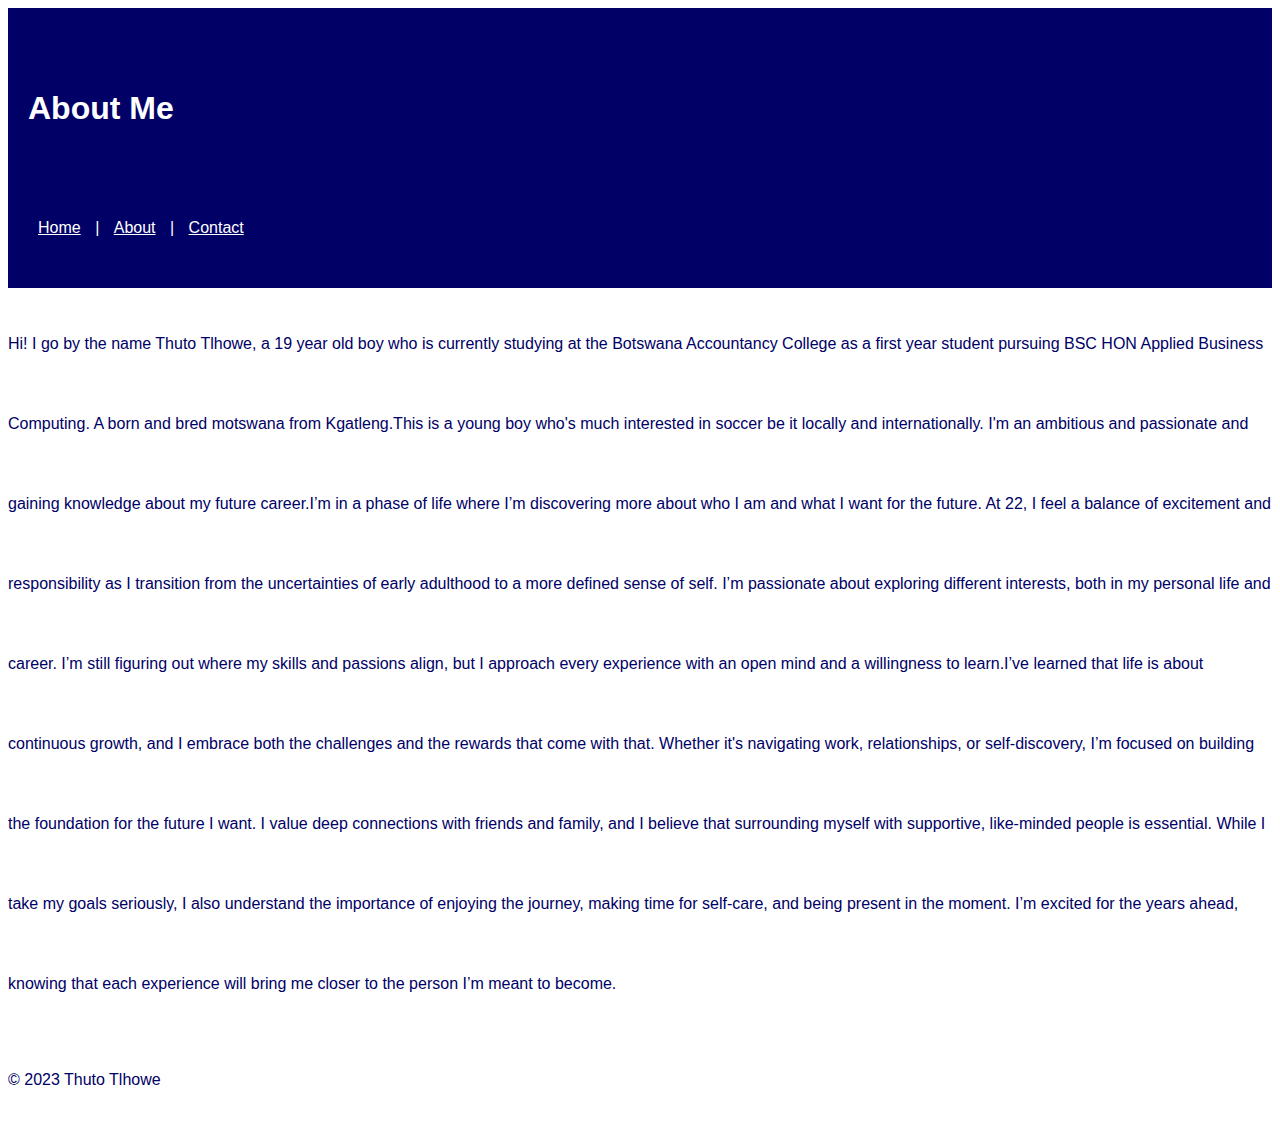
==== about.html @ 8b999d7c "Update about.html" ====
<!DOCTYPE html>

<html lang="en">

<head>

<meta charset="UTF-8">

<meta name="viewport" content="width=device-width, initial-scale=1.0">

<title>About Me</title>

  <link rel="stylesheet" href="styles.css">


</head>

<body>

<header>

<h1>About Me</h1> 

<nav>

<a href="index.html">Home</a> |

<a href="about.html">About</a> |

<a href="contact.html">Contact</a>

</nav>

</header>

  <main>

<p>Hi! I go by the name Thuto Tlhowe, a 19 year old boy who is currently studying at the Botswana Accountancy College as a first year student pursuing BSC HON Applied Business Computing. 
  A born and bred motswana from Kgatleng.This is a young boy who's much interested in soccer be it locally and internationally. I'm an ambitious and passionate and gaining knowledge about 
  my future career.I’m in a phase of life where I’m discovering more about who I am and what I want for the future. At 22, I feel a balance of excitement and responsibility as I transition
  from the uncertainties of early adulthood to a more defined sense of self. I’m passionate about exploring different interests, both in my personal life and career. I’m still figuring out
  where my skills and passions align, but I approach every experience with an open mind and a willingness to learn.I’ve learned that life is about continuous growth, and I embrace both the
  challenges and the rewards that come with that. Whether it's navigating work, relationships, or self-discovery, I’m focused on building the foundation for the future I want. I value deep
  connections with friends and family, and I believe that surrounding myself with supportive, like-minded people is essential. While I take my goals seriously, I also understand the importance
  of enjoying the journey, making time for self-care, and being present in the moment. I’m excited for the years ahead, knowing that each experience will bring me closer to the person I’m
  meant to become.</p>
                        

</main>


<footer>

<p>&copy; 2023 Thuto Tlhowe</p>

</footer>

</body>

</html>
---- styles.css ----
body {

font-family: Arial, sans-serif;

color:  #000066;

background-color: #A000066;

margin: 6;

padding: 6;

line-height: 5.0;

header {

background-color: #000066;

color: white;

padding: 20px;

text-align: left;

}


header h1 {

margin: 0;

}


nav a {

color: white;

text-decoration: bold;

margin: 0 10px;

}

 nav a:hover {

text-decoration: underline;

   main {

padding: 20px;

max-width: 800px;

margin: 0 auto;

}


main img {

max-width: 50%;

height: small;

display: circle;

margin: 20px 0;

footer {

background-color: #000066;

color: white;

text-align: center;

padding: 10px;

position: fixed;

bottom: 0;

width: 100%;

}

p {

font-size: 6.6em;

}


a {

color: #000066;

text-decoration: none;

}


a:hover {

text-decoration: underline;

}

img {

border: 5px solid #000066;

border-radius: 10px;

}

  
main a[href^="mailto:"] {

color: #ff5722;

font-weight: bold;

}
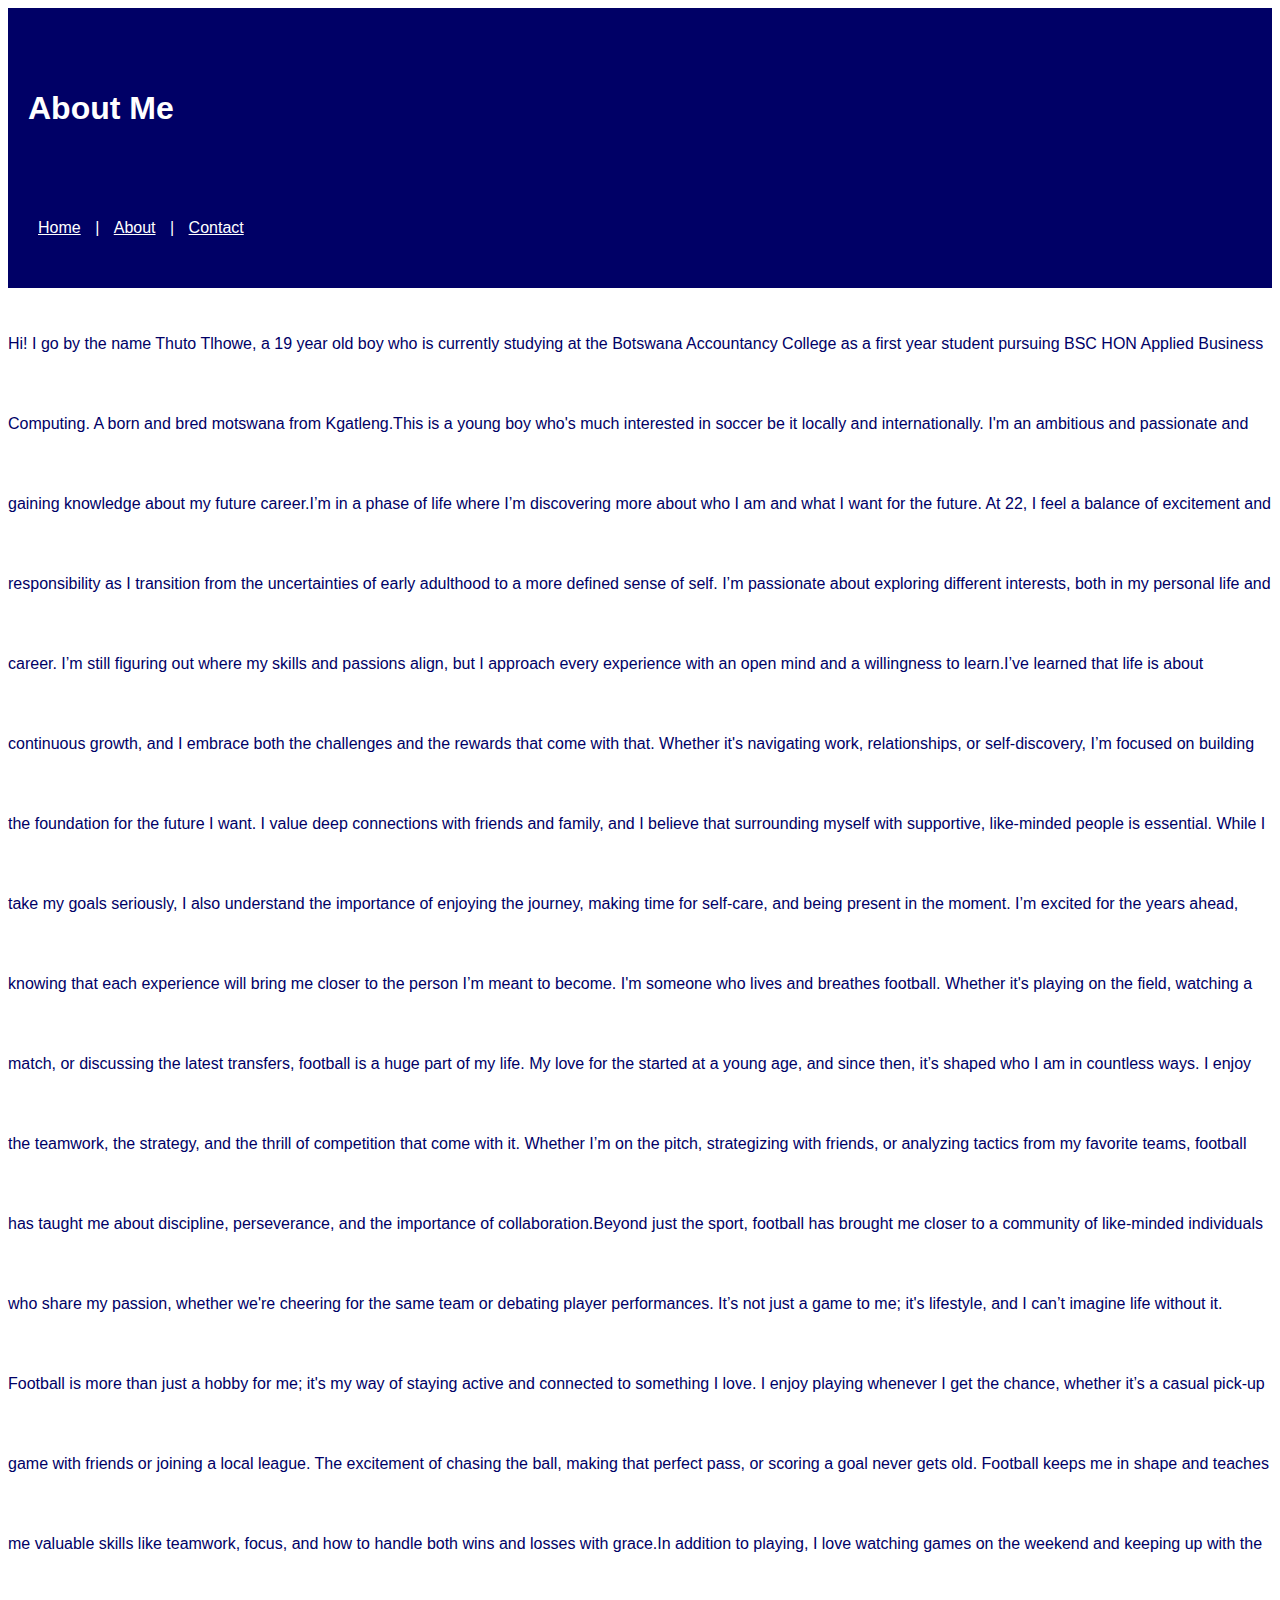
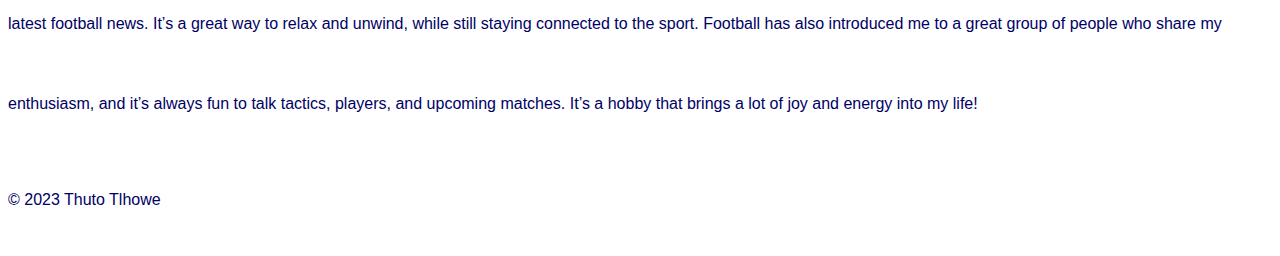
==== commit b8a20ca3: "Update about.html" ====
--- a/about.html
+++ b/about.html
@@ -43,7 +43,19 @@
   challenges and the rewards that come with that. Whether it's navigating work, relationships, or self-discovery, I’m focused on building the foundation for the future I want. I value deep
   connections with friends and family, and I believe that surrounding myself with supportive, like-minded people is essential. While I take my goals seriously, I also understand the importance
   of enjoying the journey, making time for self-care, and being present in the moment. I’m excited for the years ahead, knowing that each experience will bring me closer to the person I’m
-  meant to become.</p>
+  meant to become.
+
+  I'm someone who lives and breathes football. Whether it's playing on the field, watching a match, or discussing the latest transfers, football is a huge part of my life. My love for the 
+  started at a young age, and since then, it’s shaped who I am in countless ways. I enjoy the teamwork, the strategy, and the thrill of competition that come with it. Whether I’m on the pitch,
+  strategizing with friends, or analyzing tactics from my favorite teams, football has taught me about discipline, perseverance, and the importance of collaboration.Beyond just the sport, football
+  has brought me closer to a community of like-minded individuals who share my passion, whether we're cheering for the same team or debating player performances. It’s not just a game to me; it's 
+  lifestyle, and I can’t imagine life without it.
+
+  Football is more than just a hobby for me; it's my way of staying active and connected to something I love. I enjoy playing whenever I get the chance, whether it’s a casual pick-up game with friends
+  or joining a local league. The excitement of chasing the ball, making that perfect pass, or scoring a goal never gets old. Football keeps me in shape and teaches me valuable skills like teamwork, focus,
+  and how to handle both wins and losses with grace.In addition to playing, I love watching games on the weekend and keeping up with the latest football news. It’s a great way to relax and unwind, while
+  still staying connected to the sport. Football has also introduced me to a great group of people who share my enthusiasm, and it’s always fun to talk tactics, players, and upcoming matches. It’s a hobby
+  that brings a lot of joy and energy into my life!</p>
                         
 
 </main>
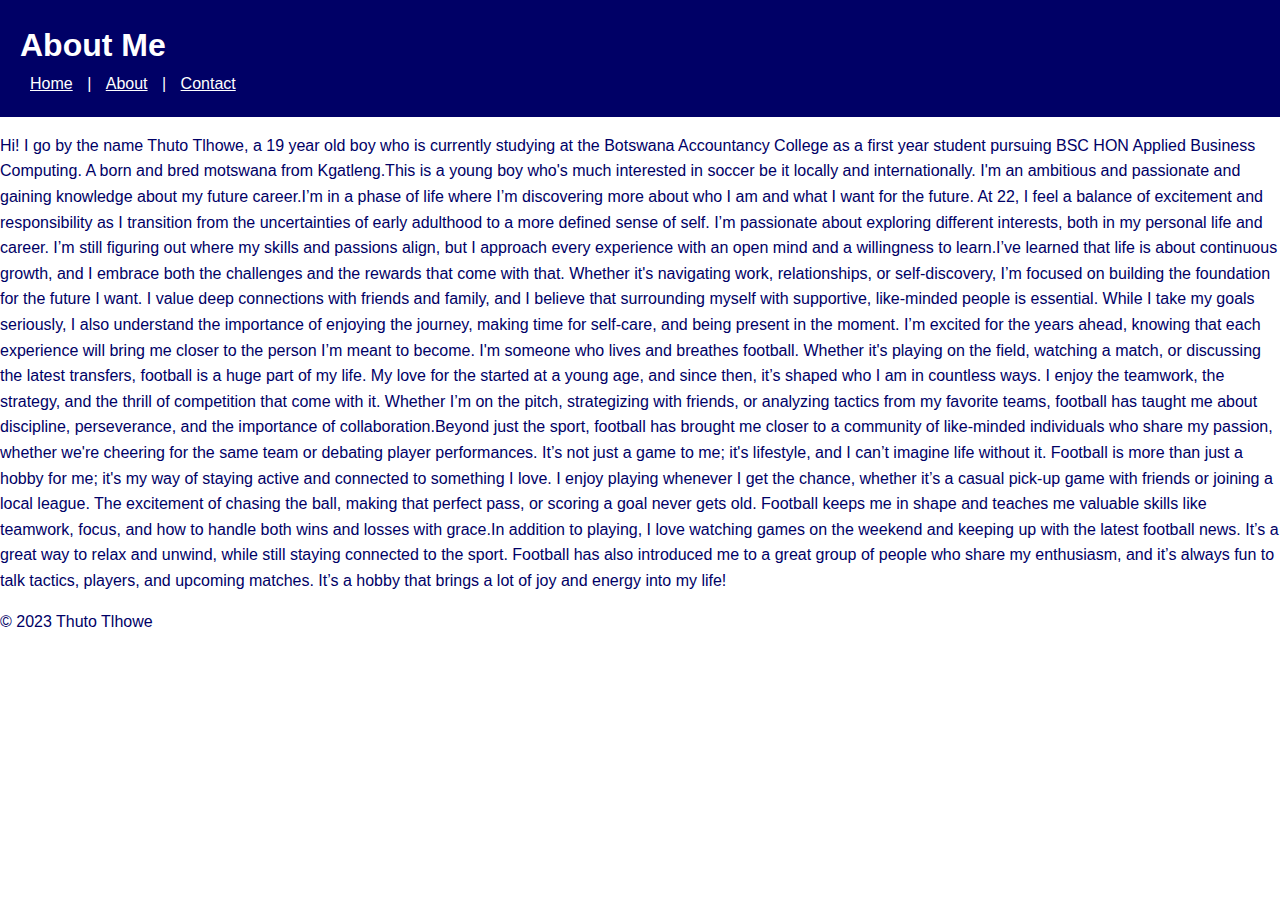
==== commit 29cc7f6b: "Update about.html" ====
--- a/about.html
+++ b/about.html
@@ -45,12 +45,16 @@
   of enjoying the journey, making time for self-care, and being present in the moment. I’m excited for the years ahead, knowing that each experience will bring me closer to the person I’m
   meant to become.
 
+
+
   I'm someone who lives and breathes football. Whether it's playing on the field, watching a match, or discussing the latest transfers, football is a huge part of my life. My love for the 
   started at a young age, and since then, it’s shaped who I am in countless ways. I enjoy the teamwork, the strategy, and the thrill of competition that come with it. Whether I’m on the pitch,
   strategizing with friends, or analyzing tactics from my favorite teams, football has taught me about discipline, perseverance, and the importance of collaboration.Beyond just the sport, football
   has brought me closer to a community of like-minded individuals who share my passion, whether we're cheering for the same team or debating player performances. It’s not just a game to me; it's 
   lifestyle, and I can’t imagine life without it.
 
+
+  
   Football is more than just a hobby for me; it's my way of staying active and connected to something I love. I enjoy playing whenever I get the chance, whether it’s a casual pick-up game with friends
   or joining a local league. The excitement of chasing the ball, making that perfect pass, or scoring a goal never gets old. Football keeps me in shape and teaches me valuable skills like teamwork, focus,
   and how to handle both wins and losses with grace.In addition to playing, I love watching games on the weekend and keeping up with the latest football news. It’s a great way to relax and unwind, while
--- a/styles.css
+++ b/styles.css
@@ -6,11 +6,11 @@
 
 background-color: #A000066;
 
-margin: 6;
+margin: 0;
 
-padding: 6;
+padding: 0;
 
-line-height: 5.0;
+line-height: 1.6;
 
 header {
 
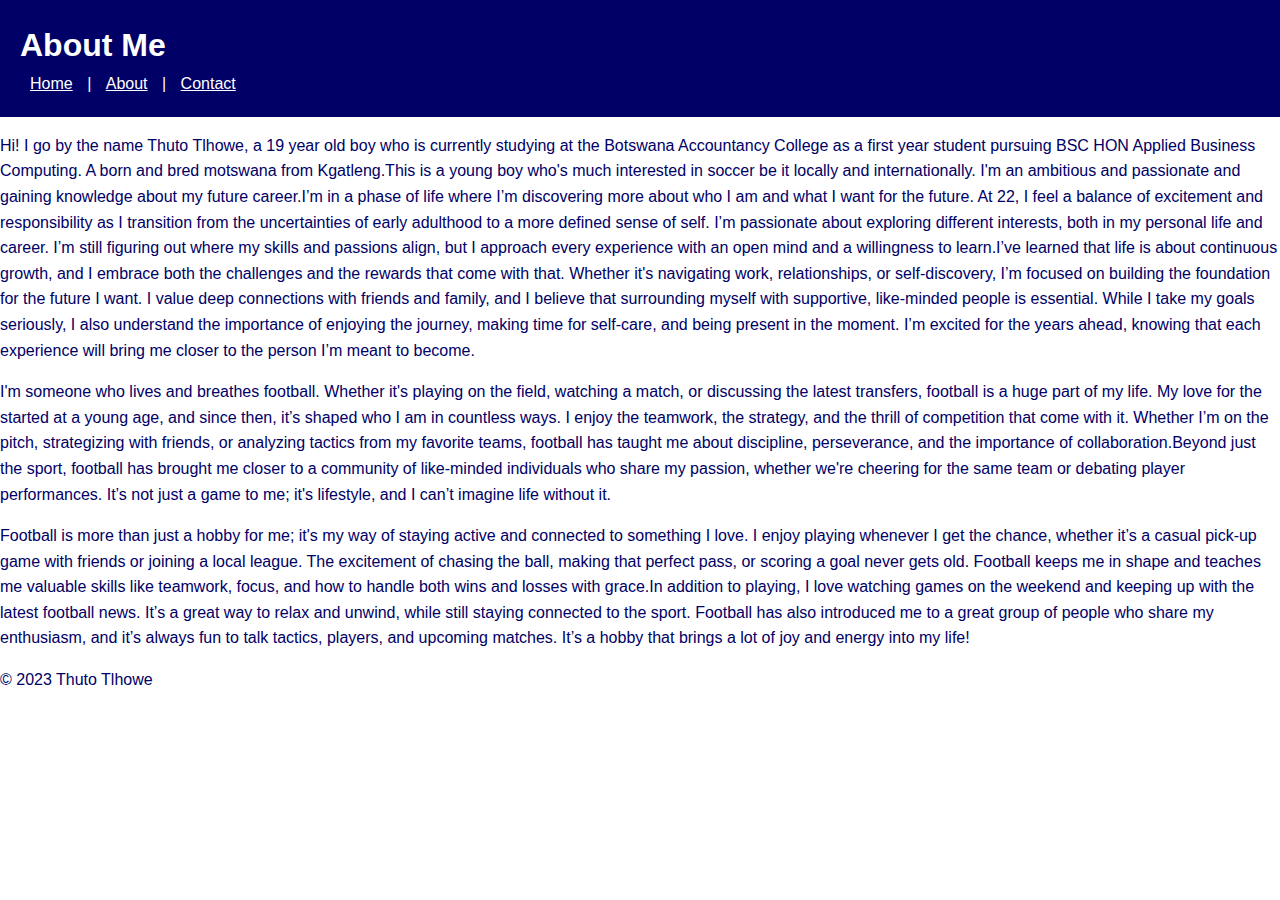
==== commit 30a71604: "Update about.html" ====
--- a/about.html
+++ b/about.html
@@ -43,19 +43,15 @@
   challenges and the rewards that come with that. Whether it's navigating work, relationships, or self-discovery, I’m focused on building the foundation for the future I want. I value deep
   connections with friends and family, and I believe that surrounding myself with supportive, like-minded people is essential. While I take my goals seriously, I also understand the importance
   of enjoying the journey, making time for self-care, and being present in the moment. I’m excited for the years ahead, knowing that each experience will bring me closer to the person I’m
-  meant to become.
+  meant to become.</p>
 
-
-
-  I'm someone who lives and breathes football. Whether it's playing on the field, watching a match, or discussing the latest transfers, football is a huge part of my life. My love for the 
+  <p>I'm someone who lives and breathes football. Whether it's playing on the field, watching a match, or discussing the latest transfers, football is a huge part of my life. My love for the 
   started at a young age, and since then, it’s shaped who I am in countless ways. I enjoy the teamwork, the strategy, and the thrill of competition that come with it. Whether I’m on the pitch,
   strategizing with friends, or analyzing tactics from my favorite teams, football has taught me about discipline, perseverance, and the importance of collaboration.Beyond just the sport, football
   has brought me closer to a community of like-minded individuals who share my passion, whether we're cheering for the same team or debating player performances. It’s not just a game to me; it's 
-  lifestyle, and I can’t imagine life without it.
+  lifestyle, and I can’t imagine life without it.</p>
 
-
-  
-  Football is more than just a hobby for me; it's my way of staying active and connected to something I love. I enjoy playing whenever I get the chance, whether it’s a casual pick-up game with friends
+  <p>Football is more than just a hobby for me; it's my way of staying active and connected to something I love. I enjoy playing whenever I get the chance, whether it’s a casual pick-up game with friends
   or joining a local league. The excitement of chasing the ball, making that perfect pass, or scoring a goal never gets old. Football keeps me in shape and teaches me valuable skills like teamwork, focus,
   and how to handle both wins and losses with grace.In addition to playing, I love watching games on the weekend and keeping up with the latest football news. It’s a great way to relax and unwind, while
   still staying connected to the sport. Football has also introduced me to a great group of people who share my enthusiasm, and it’s always fun to talk tactics, players, and upcoming matches. It’s a hobby
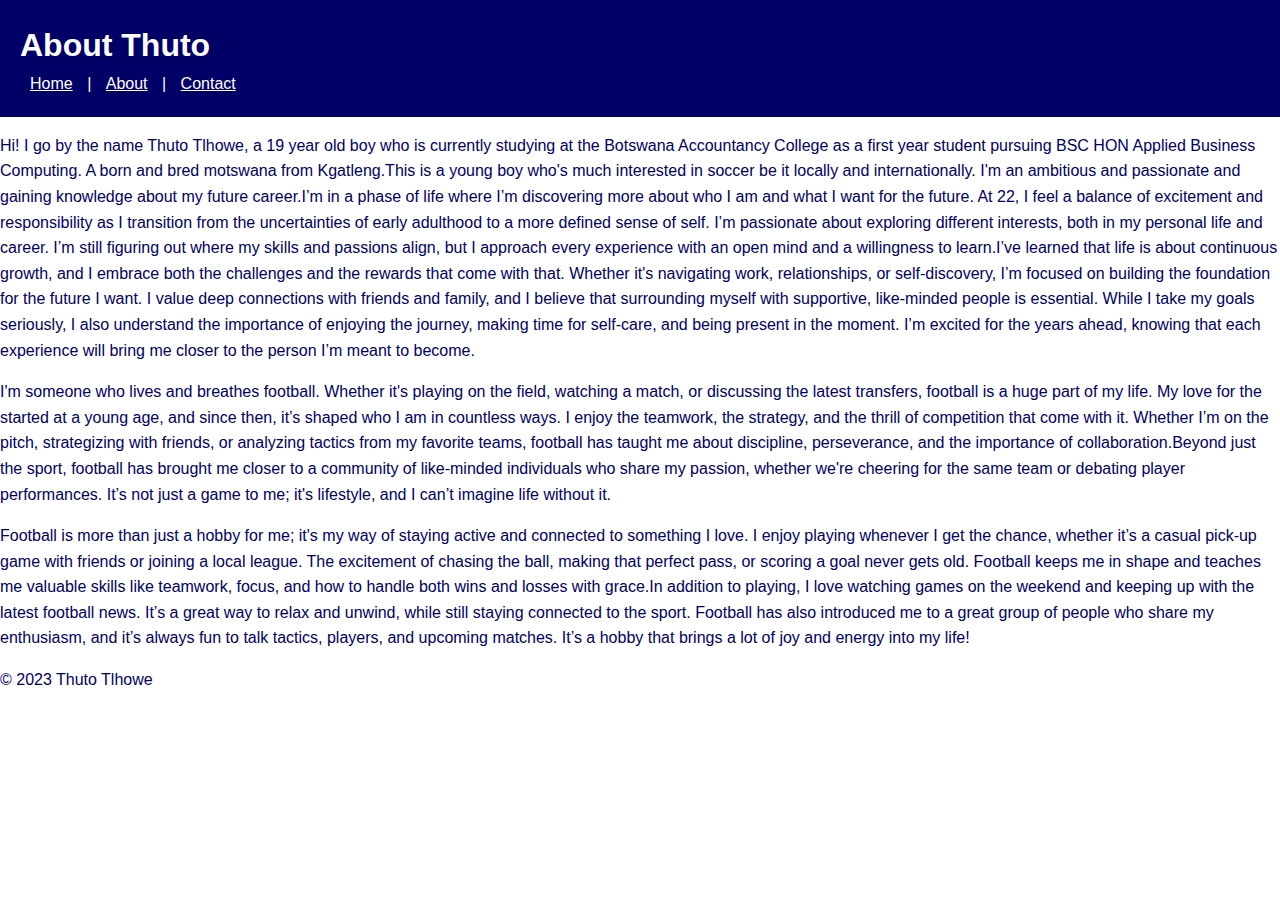
==== commit 07447da8: "Update about.html" ====
--- a/about.html
+++ b/about.html
@@ -8,7 +8,7 @@
 
 <meta name="viewport" content="width=device-width, initial-scale=1.0">
 
-<title>About Me</title>
+<title>About Thuto</title>
 
   <link rel="stylesheet" href="styles.css">
 
@@ -19,7 +19,7 @@
 
 <header>
 
-<h1>About Me</h1> 
+<h1>About Thuto</h1> 
 
 <nav>
 
@@ -45,13 +45,17 @@
   of enjoying the journey, making time for self-care, and being present in the moment. I’m excited for the years ahead, knowing that each experience will bring me closer to the person I’m
   meant to become.</p>
 
+ 
+    
   <p>I'm someone who lives and breathes football. Whether it's playing on the field, watching a match, or discussing the latest transfers, football is a huge part of my life. My love for the 
   started at a young age, and since then, it’s shaped who I am in countless ways. I enjoy the teamwork, the strategy, and the thrill of competition that come with it. Whether I’m on the pitch,
   strategizing with friends, or analyzing tactics from my favorite teams, football has taught me about discipline, perseverance, and the importance of collaboration.Beyond just the sport, football
   has brought me closer to a community of like-minded individuals who share my passion, whether we're cheering for the same team or debating player performances. It’s not just a game to me; it's 
   lifestyle, and I can’t imagine life without it.</p>
 
-  <p>Football is more than just a hobby for me; it's my way of staying active and connected to something I love. I enjoy playing whenever I get the chance, whether it’s a casual pick-up game with friends
+
+    
+    <p>Football is more than just a hobby for me; it's my way of staying active and connected to something I love. I enjoy playing whenever I get the chance, whether it’s a casual pick-up game with friends
   or joining a local league. The excitement of chasing the ball, making that perfect pass, or scoring a goal never gets old. Football keeps me in shape and teaches me valuable skills like teamwork, focus,
   and how to handle both wins and losses with grace.In addition to playing, I love watching games on the weekend and keeping up with the latest football news. It’s a great way to relax and unwind, while
   still staying connected to the sport. Football has also introduced me to a great group of people who share my enthusiasm, and it’s always fun to talk tactics, players, and upcoming matches. It’s a hobby
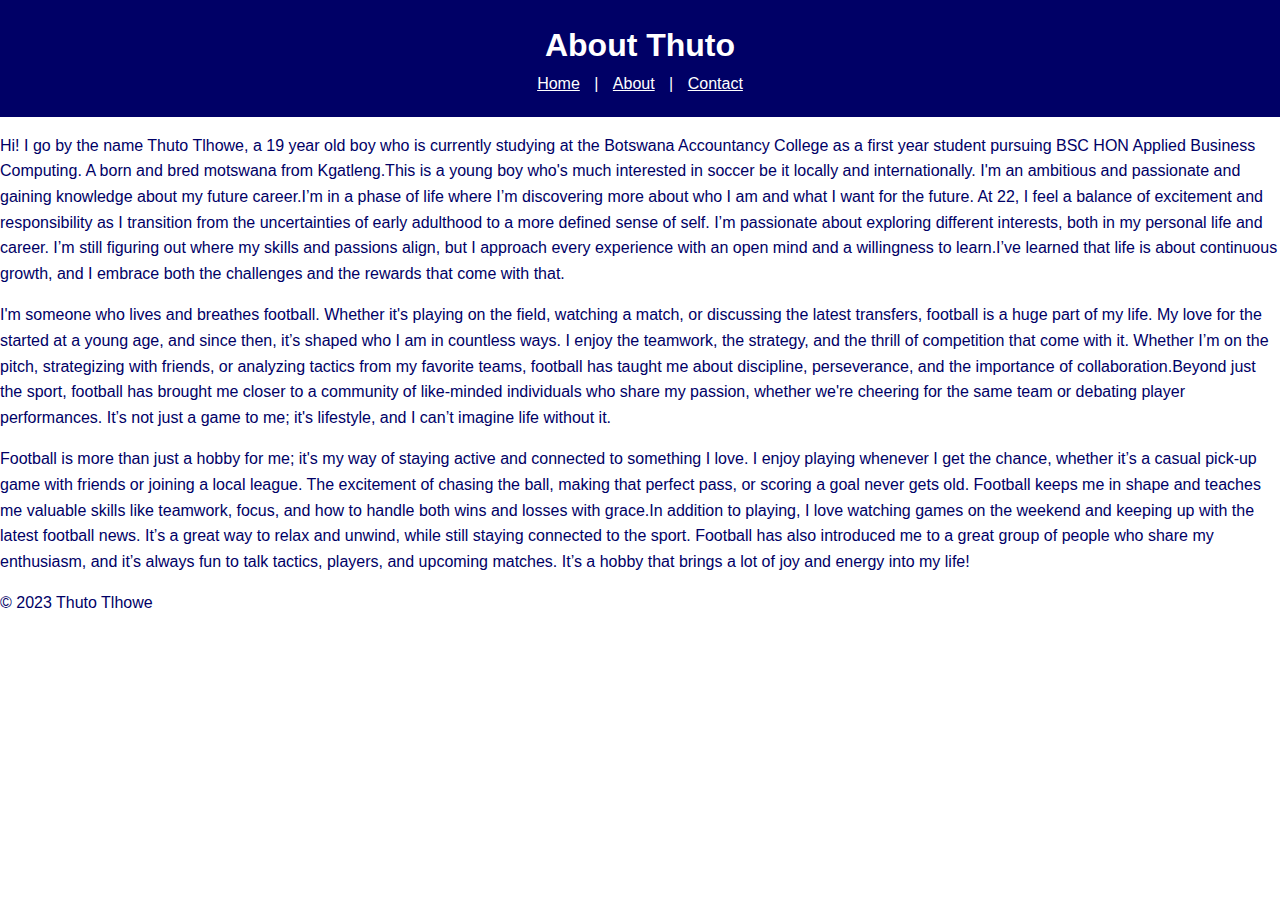
==== commit fc21f7d9: "Update about.html" ====
--- a/about.html
+++ b/about.html
@@ -40,10 +40,7 @@
   my future career.I’m in a phase of life where I’m discovering more about who I am and what I want for the future. At 22, I feel a balance of excitement and responsibility as I transition
   from the uncertainties of early adulthood to a more defined sense of self. I’m passionate about exploring different interests, both in my personal life and career. I’m still figuring out
   where my skills and passions align, but I approach every experience with an open mind and a willingness to learn.I’ve learned that life is about continuous growth, and I embrace both the
-  challenges and the rewards that come with that. Whether it's navigating work, relationships, or self-discovery, I’m focused on building the foundation for the future I want. I value deep
-  connections with friends and family, and I believe that surrounding myself with supportive, like-minded people is essential. While I take my goals seriously, I also understand the importance
-  of enjoying the journey, making time for self-care, and being present in the moment. I’m excited for the years ahead, knowing that each experience will bring me closer to the person I’m
-  meant to become.</p>
+  challenges and the rewards that come with that. </p>
 
  
     
@@ -69,6 +66,8 @@
 
 <p>&copy; 2023 Thuto Tlhowe</p>
 
+    <link rel="stylesheet" href="styles.css">
+
 </footer>
 
 </body>
--- a/styles.css
+++ b/styles.css
@@ -20,7 +20,7 @@
 
 padding: 20px;
 
-text-align: left;
+text-align: Center;
 
 }
 
@@ -44,7 +44,7 @@
 
  nav a:hover {
 
-text-decoration: underline;
+text-decoration: ;
 
    main {
 
@@ -69,7 +69,7 @@
 
 footer {
 
-background-color: #000066;
+background-color: #A000066;
 
 color: white;
 
--- a/styles.css
+++ b/styles.css
@@ -20,7 +20,7 @@
 
 padding: 20px;
 
-text-align: left;
+text-align: Center;
 
 }
 
@@ -44,7 +44,7 @@
 
  nav a:hover {
 
-text-decoration: underline;
+text-decoration: ;
 
    main {
 
@@ -69,7 +69,7 @@
 
 footer {
 
-background-color: #000066;
+background-color: #A000066;
 
 color: white;
 
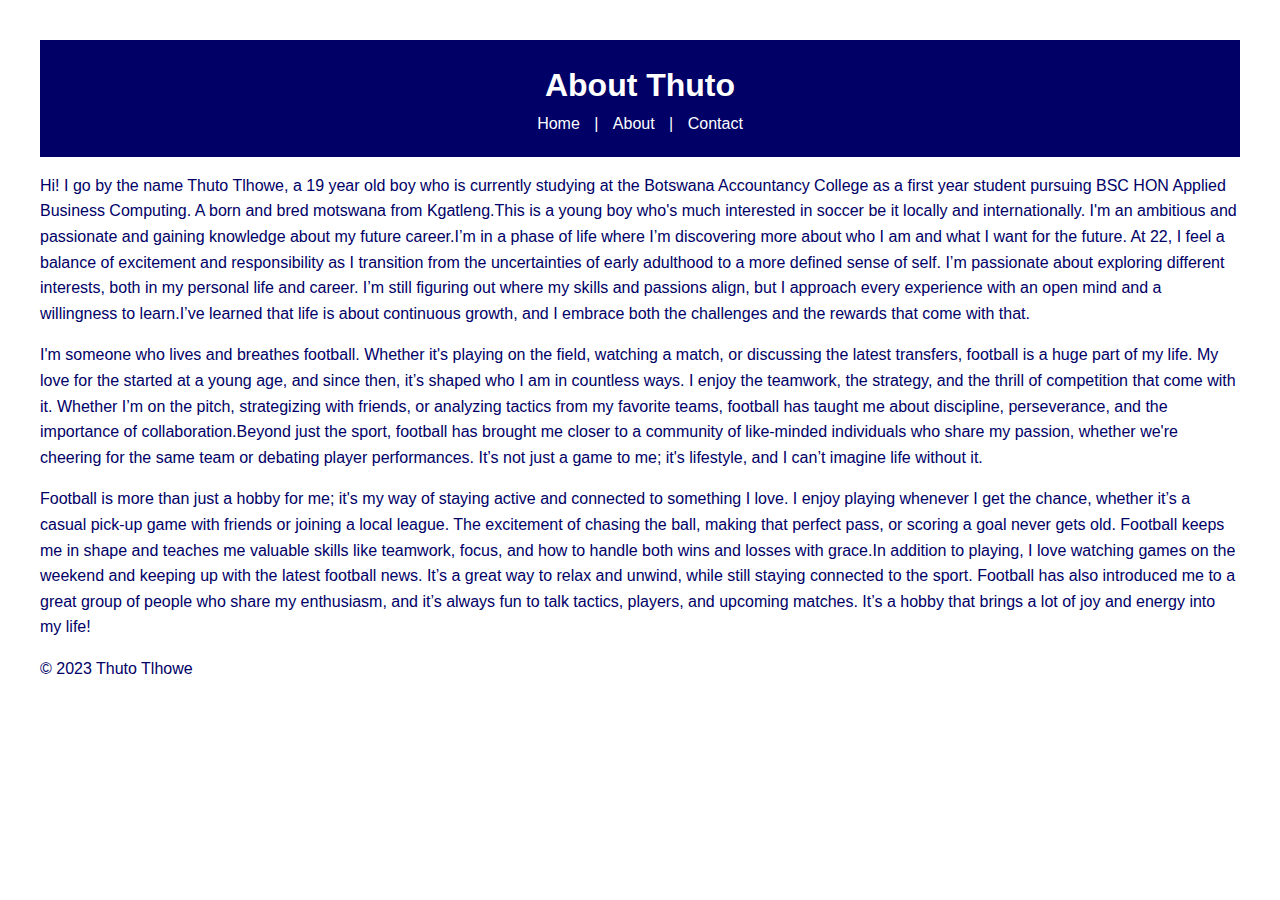
==== commit c940404a: "Update about.html" ====
--- a/about.html
+++ b/about.html
@@ -11,7 +11,6 @@
 <title>About Thuto</title>
 
   <link rel="stylesheet" href="styles.css">
-
 
 </head>
 
--- a/styles.css
+++ b/styles.css
@@ -6,9 +6,9 @@
 
 background-color: #A000066;
 
-margin: 0;
+margin: 20px;
 
-padding: 0;
+padding: 20px;
 
 line-height: 1.6;
 
@@ -36,7 +36,7 @@
 
 color: white;
 
-text-decoration: bold;
+text-decoration: none;
 
 margin: 0 10px;
 
@@ -61,7 +61,7 @@
 
 max-width: 50%;
 
-height: small;
+height: block;
 
 display: circle;
 
@@ -87,7 +87,7 @@
 
 p {
 
-font-size: 6.6em;
+font-size: 1.1em;
 
 }
 
@@ -118,8 +118,10 @@
   
 main a[href^="mailto:"] {
 
-color: #ff5722;
+color: white;
 
 font-weight: bold;
 
+background-color: #E7DDFF
+
 }
--- a/styles.css
+++ b/styles.css
@@ -6,9 +6,9 @@
 
 background-color: #A000066;
 
-margin: 0;
+margin: 20px;
 
-padding: 0;
+padding: 20px;
 
 line-height: 1.6;
 
@@ -36,7 +36,7 @@
 
 color: white;
 
-text-decoration: bold;
+text-decoration: none;
 
 margin: 0 10px;
 
@@ -61,7 +61,7 @@
 
 max-width: 50%;
 
-height: small;
+height: block;
 
 display: circle;
 
@@ -87,7 +87,7 @@
 
 p {
 
-font-size: 6.6em;
+font-size: 1.1em;
 
 }
 
@@ -118,8 +118,10 @@
   
 main a[href^="mailto:"] {
 
-color: #ff5722;
+color: white;
 
 font-weight: bold;
 
+background-color: #E7DDFF
+
 }
